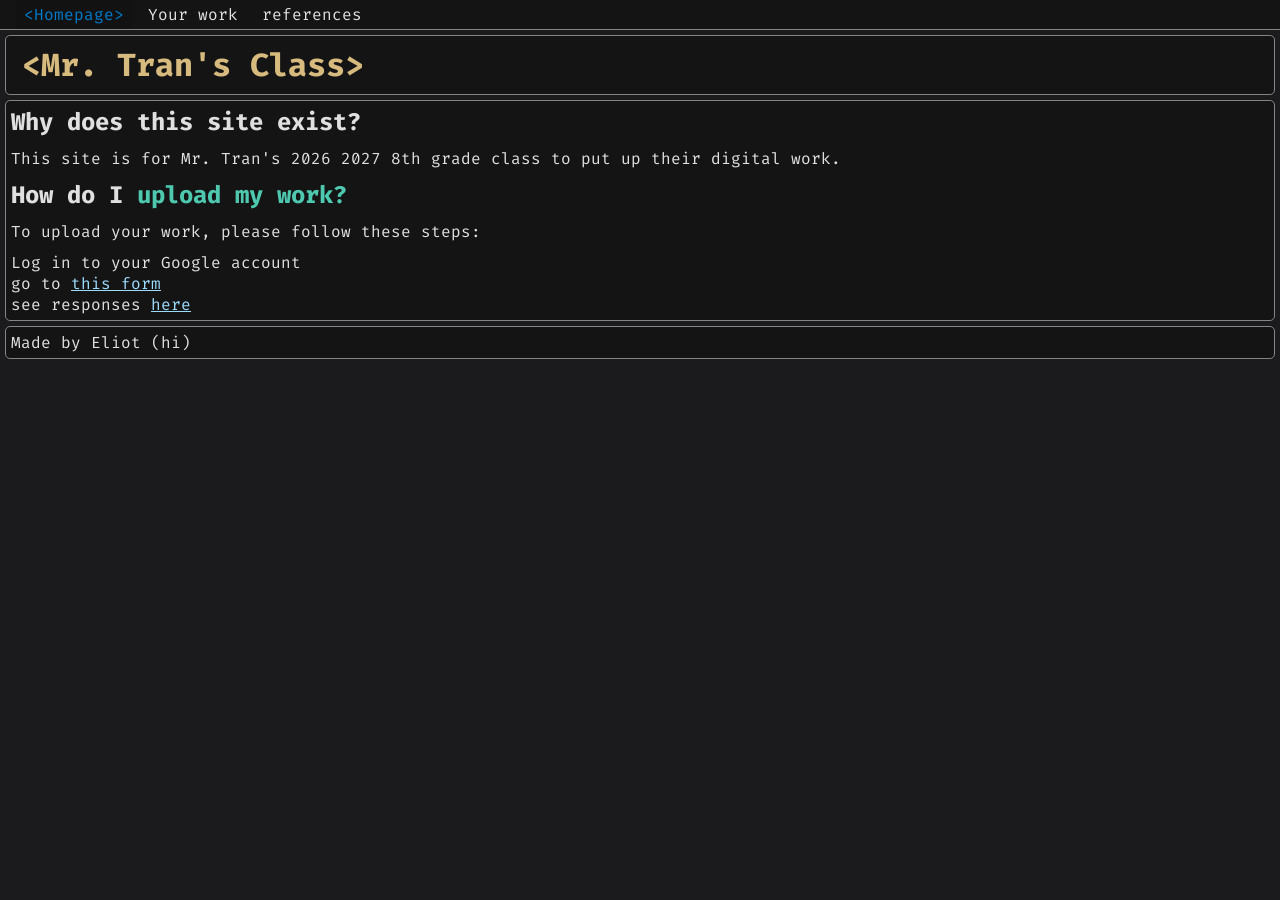
==== index.html @ 9dd1ba62 "link to stylesheet" ====
<!DOCTYPE html>

<html>
  <head>
    <title>Mr. Tran's Class</title>
    <link rel="icon" type="x/icon" href="favicon.png">

    <meta charset="UTF-8">

    <!-- Load Fira Code from Google Fonts -->
    <link href="https://fonts.googleapis.com/css2?family=Fira+Code:wght@400;700&display=swap" rel="stylesheet">

    <link href="styles.css" rel="stylesheet">
  </head>

  <body>
    <nav aria-label="Main navigation">
      <ul>
        <li style="background-color: rgba(0, 0, 0, 0.1); color: #007ACC !important;"><a href="./">&lt;Homepage&gt;</a></li>
        <li><a href="work">Your work</a></li>
        <li><a href="references">references</a></li>
      </ul>
    </nav>

    <header>
      <h1 style="color: #d7ba7d;">&lt;Mr. Tran's Class&gt;</h1>
    </header>

    <main>
      <h2>Why does this site exist?</h2>
      <p>This site is for Mr. Tran's 2026 2027 8th grade class to put up their digital work.</p>
      
      <h2>How do I <span style="color: #4ec9b0;">upload my work?</span></h2>
      <p>To upload your work, please follow these steps:</p>
      <ol>
        <li>Log in to your Google account</li>
        <li>go to <a href="https://forms.gle/a2dmmf9UBRBjH5hG6" target="_blank">this form</a></li>
        <li>see responses <a href="https://docs.google.com/spreadsheets/d/1WU9lUantpehjfpD9VqpzscxRiNa9sy8pElhs3OqFJ3M/edit?usp=sharing" target="_blank">here</a></li>
      </ol>
    </main>

    <footer>
      <p>Made by Eliot (hi)</p>
    </footer>
  </body>
</html>
---- styles.css ----
/* VSCode Dark Theme inspired styling */
      *:not(nav) a { color: #9cdcfe;
      }

      body { 
        margin: 0; 
        font-family: 'Fira Code', ui-monospace, SFMono-Regular, Menlo, Monaco, monospace;
        background-color: #1b1b1e;
        color: #e0e0e0;
      }

      body > * {
        background-color: #141414;
        border: 1px solid #858585;
      }

      body > *:not(nav) {
        margin: 5px;
        padding: 0;
        border-radius: 5px;
      }

      body > *:not(nav) > * {
        margin: 0;
        padding: 5px;
      }

      body > *:not(nav) > *:hover {
        background-color: #264f78;
      }

      nav {
        position: fixed;
        top: 0;
        left: 0;
        right: 0;
        border: none;
        border-bottom: 1px solid #858585;
        z-index: 1000;
      }
      nav a {
        color: #e0e0e0;
      }

      header {
        margin-top: 35px !important;
      }

      header h1 { margin: 0; padding: 0.5rem 1rem; }

      /* keep simple nav styling but no positioning rules */
      nav ul { margin: 0; padding: 0 1rem; list-style: none; display: flex; gap: 0.5rem; align-items: center; }
      nav a { color: inherit; text-decoration: none; padding: 0.25rem 0.5rem; display: block; }
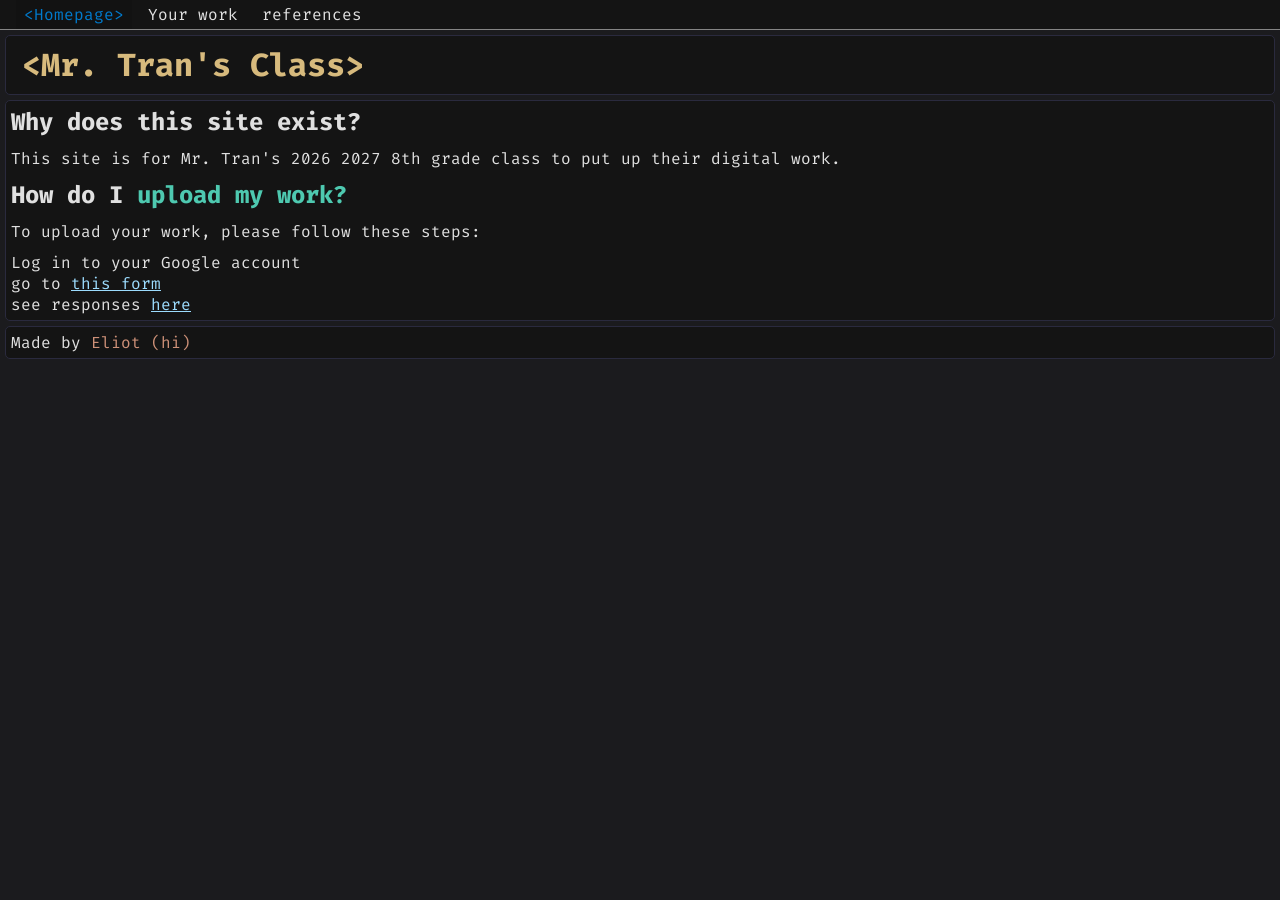
==== commit b7657d9d: "color change" ====
--- a/index.html
+++ b/index.html
@@ -40,7 +40,7 @@
     </main>
 
     <footer>
-      <p>Made by Eliot (hi)</p>
+      <p>Made by <span style="color: #ce9178;">Eliot (hi)</span></p>
     </footer>
   </body>
 </html>
--- a/styles.css
+++ b/styles.css
@@ -11,7 +11,7 @@
 
       body > * {
         background-color: #141414;
-        border: 1px solid #858585;
+        border: 1px solid #2a2a3e;
       }
 
       body > *:not(nav) {
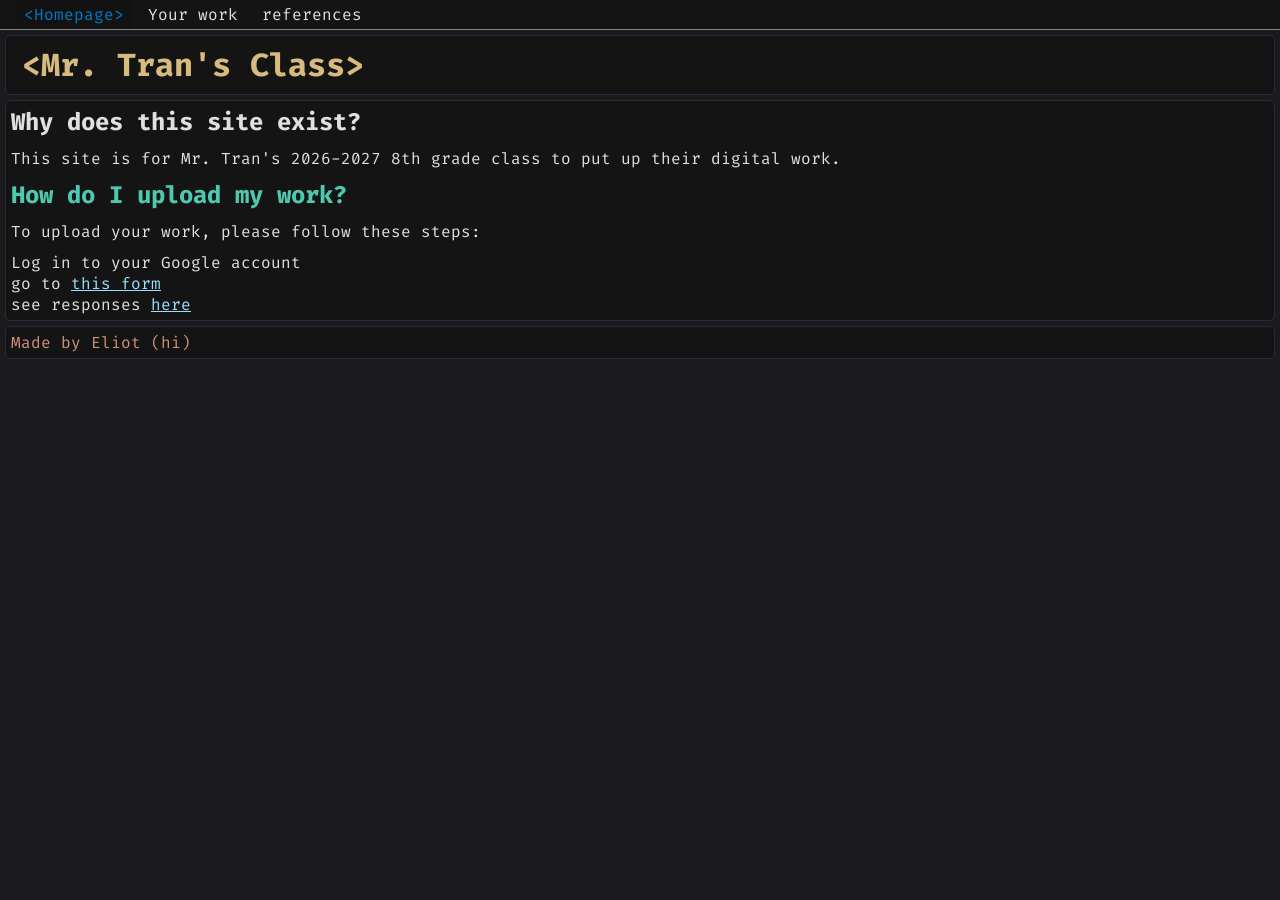
==== commit 5664e870: "semantics" ====
--- a/index.html
+++ b/index.html
@@ -28,9 +28,9 @@
 
     <main>
       <h2>Why does this site exist?</h2>
-      <p>This site is for Mr. Tran's 2026 2027 8th grade class to put up their digital work.</p>
+      <p>This site is for Mr. Tran's 2026-2027 8th grade class to put up their digital work.</p>
       
-      <h2>How do I <span style="color: #4ec9b0;">upload my work?</span></h2>
+      <h2><span style="color: #4ec9b0;">How do I upload my work?</span></h2>
       <p>To upload your work, please follow these steps:</p>
       <ol>
         <li>Log in to your Google account</li>
@@ -40,7 +40,7 @@
     </main>
 
     <footer>
-      <p>Made by <span style="color: #ce9178;">Eliot (hi)</span></p>
+      <p><span style="color: #ce9178;">Made by Eliot (hi)</span></p>
     </footer>
   </body>
 </html>
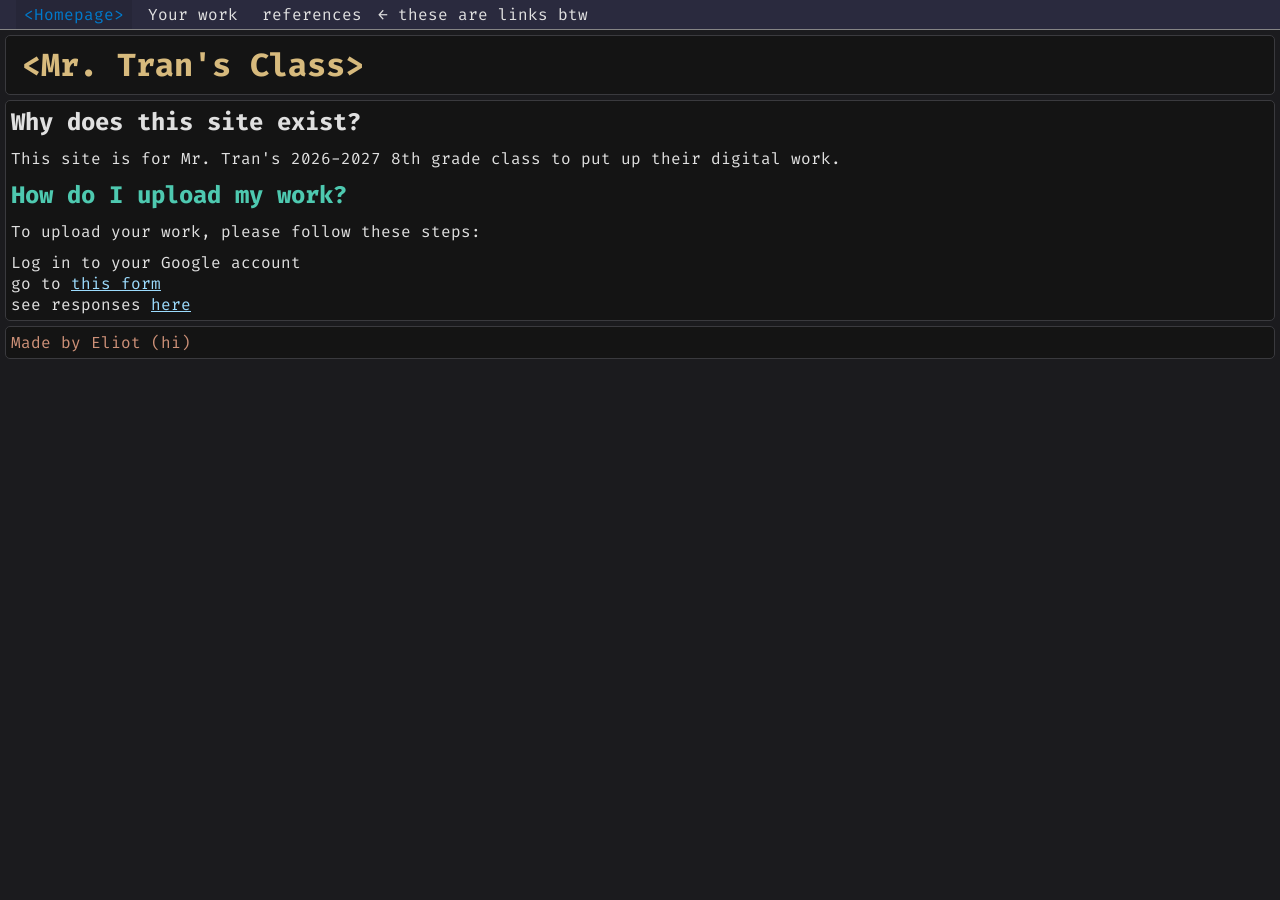
==== commit d7597d34: "add nav label" ====
--- a/index.html
+++ b/index.html
@@ -19,6 +19,7 @@
         <li style="background-color: rgba(0, 0, 0, 0.1); color: #007ACC !important;"><a href="./">&lt;Homepage&gt;</a></li>
         <li><a href="work">Your work</a></li>
         <li><a href="references">references</a></li>
+        <li>&larr; these are links btw</li>
       </ul>
     </nav>
 
--- a/styles.css
+++ b/styles.css
@@ -11,7 +11,7 @@
 
       body > * {
         background-color: #141414;
-        border: 1px solid #2a2a3e;
+        border: 1px solid #3a3a3e;
       }
 
       body > *:not(nav) {
@@ -37,6 +37,7 @@
         border: none;
         border-bottom: 1px solid #858585;
         z-index: 1000;
+        background-color: #2a2a3e;
       }
       nav a {
         color: #e0e0e0;
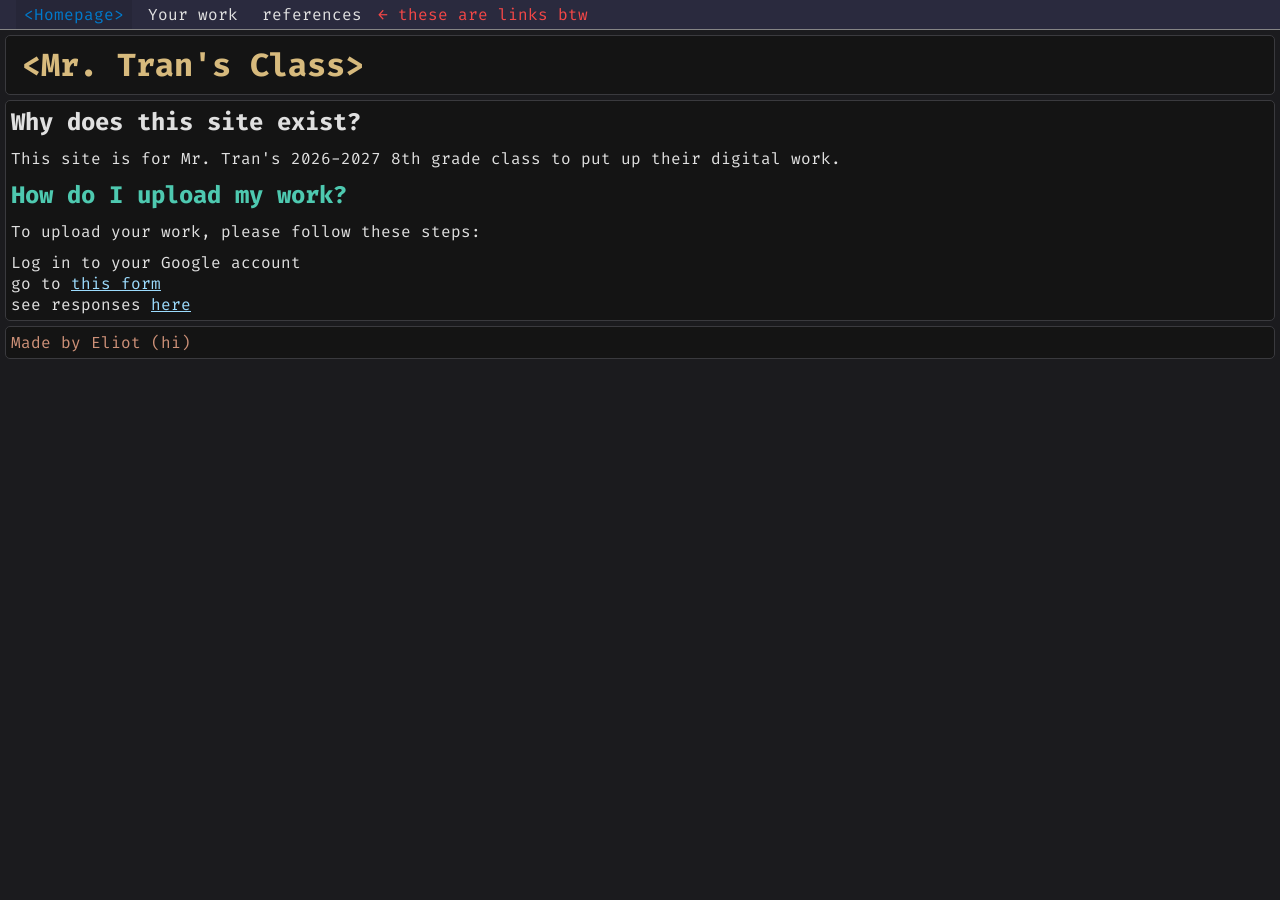
==== commit acb182fa: "add MORE color" ====
--- a/index.html
+++ b/index.html
@@ -19,7 +19,7 @@
         <li style="background-color: rgba(0, 0, 0, 0.1); color: #007ACC !important;"><a href="./">&lt;Homepage&gt;</a></li>
         <li><a href="work">Your work</a></li>
         <li><a href="references">references</a></li>
-        <li>&larr; these are links btw</li>
+        <li style="color: #f44747;">&larr; these are links btw</li>
       </ul>
     </nav>
 
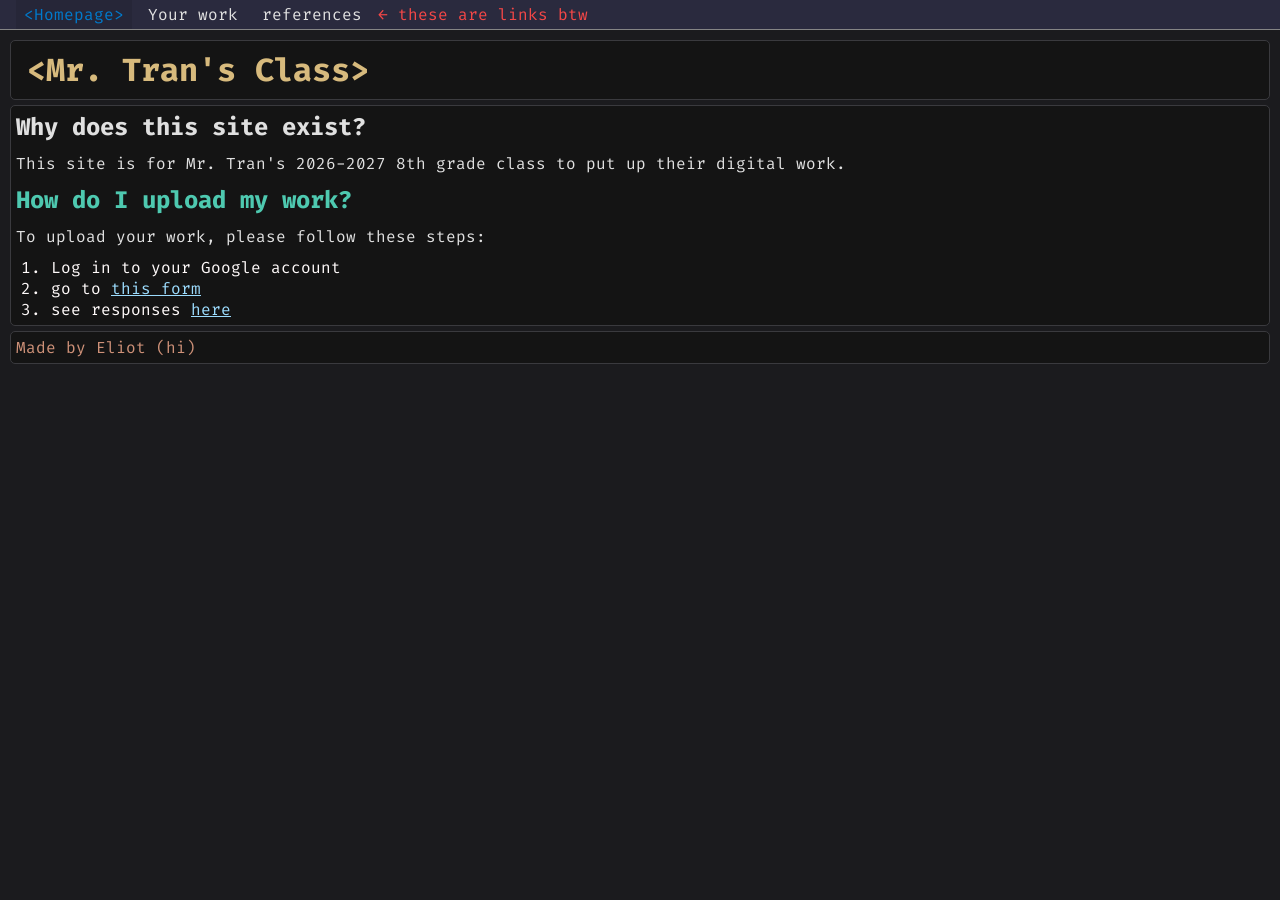
==== commit d3ca860f: "remove comments" ====
--- a/index.html
+++ b/index.html
@@ -7,7 +7,6 @@
 
     <meta charset="UTF-8">
 
-    <!-- Load Fira Code from Google Fonts -->
     <link href="https://fonts.googleapis.com/css2?family=Fira+Code:wght@400;700&display=swap" rel="stylesheet">
 
     <link href="styles.css" rel="stylesheet">
--- a/styles.css
+++ b/styles.css
@@ -1,4 +1,3 @@
-/* VSCode Dark Theme inspired styling */
       *:not(nav) a { color: #9cdcfe;
       }
 
@@ -7,6 +6,11 @@
         font-family: 'Fira Code', ui-monospace, SFMono-Regular, Menlo, Monaco, monospace;
         background-color: #1b1b1e;
         color: #e0e0e0;
+        padding: 5px;
+      }
+      ol {
+        padding-left: 40px !important;
+        color: snow;
       }
 
       body > * {
@@ -49,7 +53,6 @@
 
       header h1 { margin: 0; padding: 0.5rem 1rem; }
 
-      /* keep simple nav styling but no positioning rules */
       nav ul { margin: 0; padding: 0 1rem; list-style: none; display: flex; gap: 0.5rem; align-items: center; }
       nav a { color: inherit; text-decoration: none; padding: 0.25rem 0.5rem; display: block; }
 
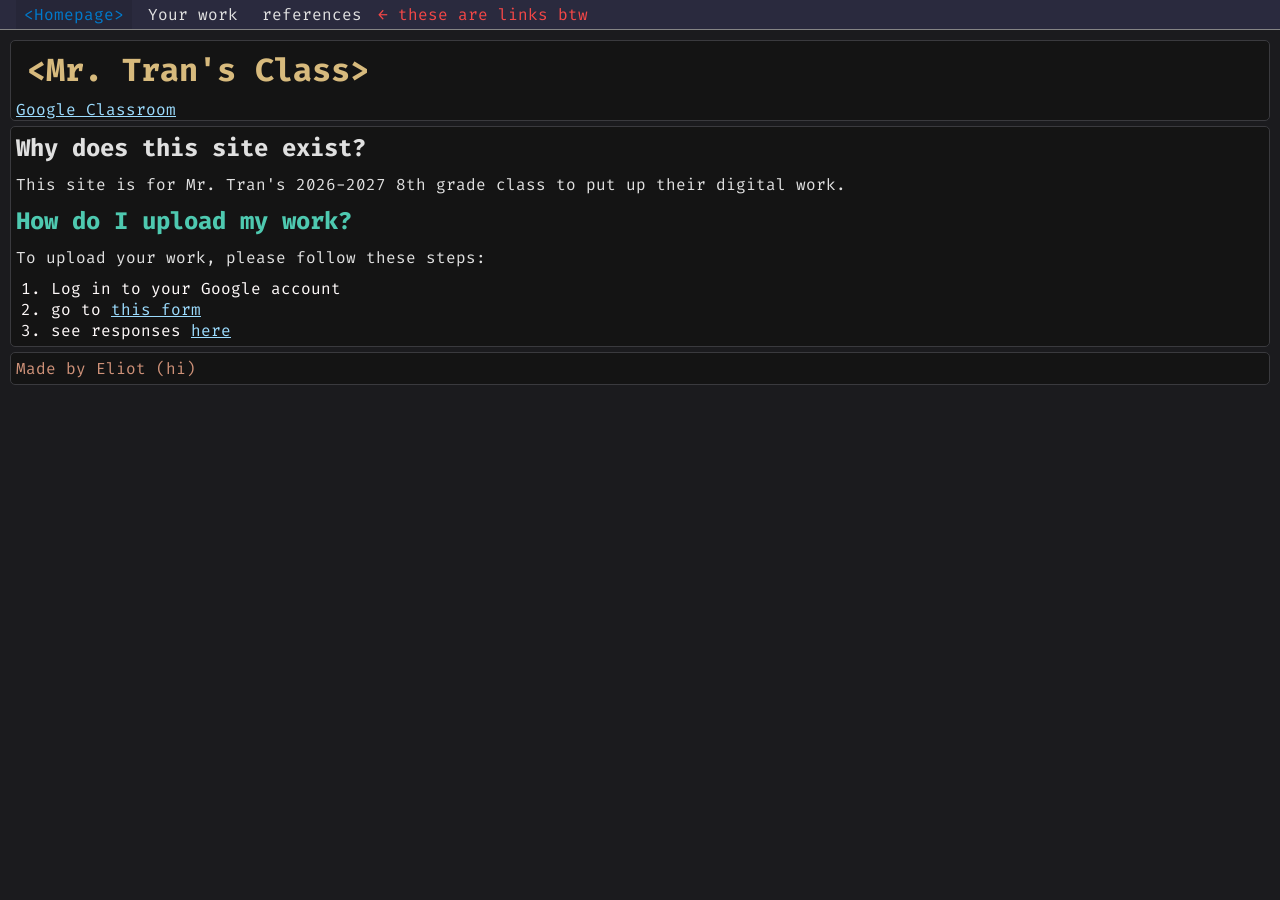
==== commit 536df2ca: "A new update has been added! Search for "people"" ====
--- a/index.html
+++ b/index.html
@@ -16,14 +16,15 @@
     <nav aria-label="Main navigation">
       <ul>
         <li style="background-color: rgba(0, 0, 0, 0.1); color: #007ACC !important;"><a href="./">&lt;Homepage&gt;</a></li>
-        <li><a href="work">Your work</a></li>
-        <li><a href="references">references</a></li>
+        <li><a href="work.html">Your work</a></li>
+        <li><a href="references.html">references</a></li>
         <li style="color: #f44747;">&larr; these are links btw</li>
       </ul>
     </nav>
 
     <header>
       <h1 style="color: #d7ba7d;">&lt;Mr. Tran's Class&gt;</h1>
+      <a href="https://classroom.google.com/c/ODcyMjUyNjA0MTA3" target="_blank">Google Classroom</a>
     </header>
 
     <main>
--- a/styles.css
+++ b/styles.css
@@ -55,6 +55,15 @@
 
       nav ul { margin: 0; padding: 0 1rem; list-style: none; display: flex; gap: 0.5rem; align-items: center; }
       nav a { color: inherit; text-decoration: none; padding: 0.25rem 0.5rem; display: block; }
+      
+      hr {
+        height: 2px !important;
+        margin-left: 15px !important;
+        margin-right: 15px !important;
+        padding: 0 !important;
+        border: 0 !important;
+        background-color: #ccc;
+      }
 
 
       
